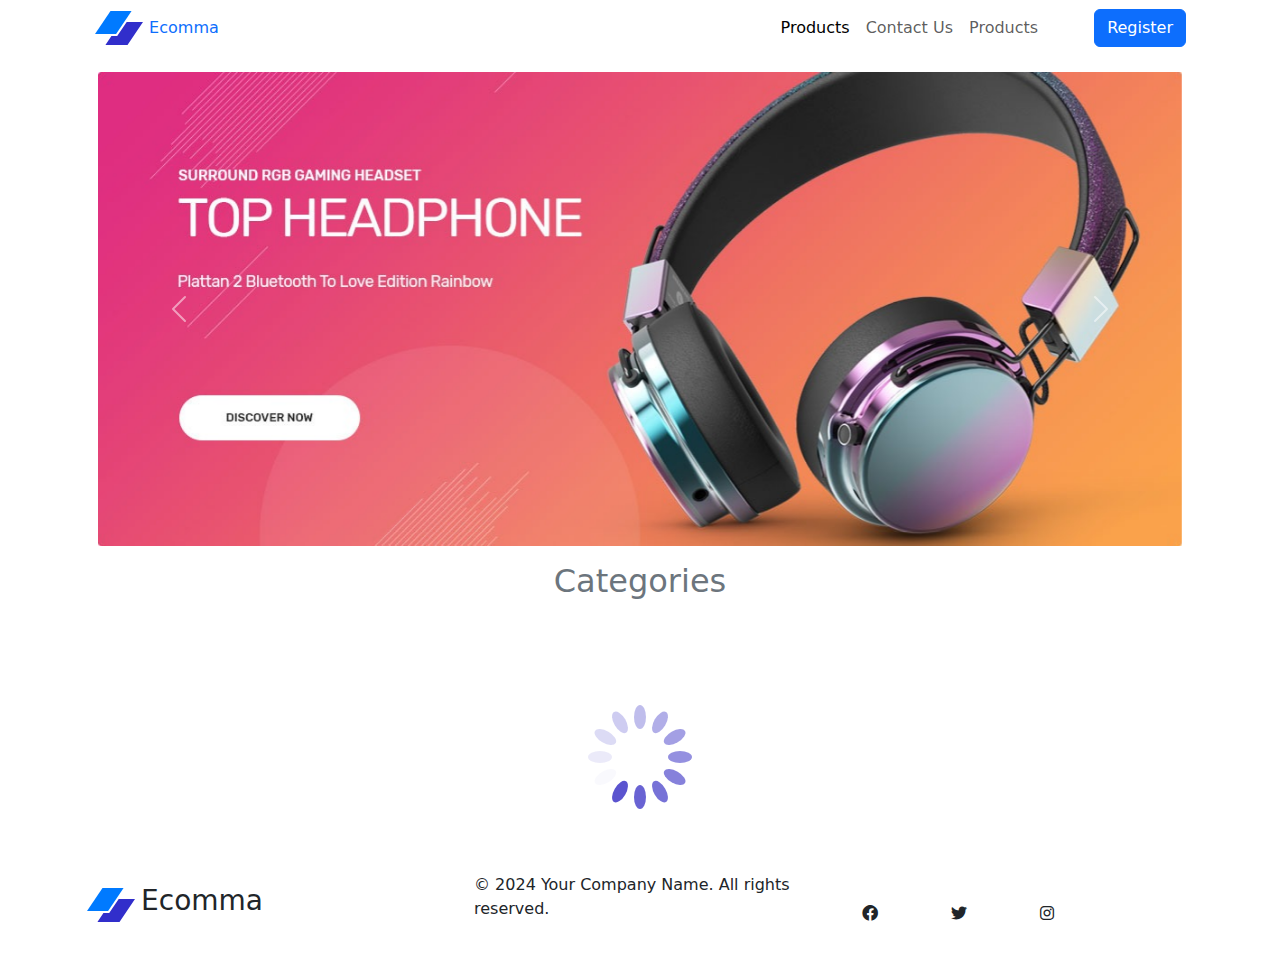
==== src/home/home.html @ c33707c0 "deploy" ====
<!DOCTYPE html>
<html lang="en">
  <head>
    <meta charset="UTF-8" />
    <meta name="viewport" content="width=device-width, initial-scale=1.0" />
    <link
      rel="stylesheet"
      href="https://cdnjs.cloudflare.com/ajax/libs/font-awesome/6.0.0-beta3/css/all.min.css"
    />
    <link
      href="https://cdn.jsdelivr.net/npm/bootstrap@5.3.3/dist/css/bootstrap.min.css"
      rel="stylesheet"
      integrity="sha384-QWTKZyjpPEjISv5WaRU9OFeRpok6YctnYmDr5pNlyT2bRjXh0JMhjY6hW+ALEwIH"
      crossorigin="anonymous"
    />
    <!-- <link rel="stylesheet" href="../../shared/shared.css" /> -->
    <!-- <link rel="stylesheet" href="style.css" /> -->
    <title>Home Page</title>
  </head>
  <body class="container">
    <!-- waiting for rest items -->

    <div id="carouselExample" class="carousel slide m-3">
      <div class="carousel-inner">
        <div class="carousel-item active">
          <img src="assets/ban1.jpg" class="d-block w-100" alt="..." />
        </div>
        <div class="carousel-item">
          <img src="assets/ban2.jpg" class="d-block w-100" alt="..." />
        </div>
        <div class="carousel-item">
          <img src="assets/ban3.jpg" class="d-block w-100" alt="..." />
        </div>
      </div>
      <button
        class="carousel-control-prev"
        type="button"
        data-bs-target="#carouselExample"
        data-bs-slide="prev"
      >
        <span class="carousel-control-prev-icon" aria-hidden="true"></span>
        <span class="visually-hidden">Previous</span>
      </button>
      <button
        class="carousel-control-next"
        type="button"
        data-bs-target="#carouselExample"
        data-bs-slide="next"
      >
        <span class="carousel-control-next-icon" aria-hidden="true"></span>
        <span class="visually-hidden">Next</span>
      </button>
    </div>

    <div class="d-flex justify-content-center text-secondary">
      <h2>Categories</h2>
    </div>

    <div
      id="Category-list"
      class="row justify-content-around row-gap-3 my-4"
    ></div>

    <!-- waiting for rest items -->
    <div class="d-flex justify-content-center" id="productList">
      <img id="loading-img" src="/assets//loading.svg" alt="" srcset="" />
    </div>

    <script
      src="https://cdn.jsdelivr.net/npm/bootstrap@5.3.3/dist/js/bootstrap.bundle.min.js"
      integrity="sha384-YvpcrYf0tY3lHB60NNkmXc5s9fDVZLESaAA55NDzOxhy9GkcIdslK1eN7N6jIeHz"
      crossorigin="anonymous"
    ></script>
    <script src="script/home.js" type="module"></script>
    <script src="/shared/functions.js" type="module"></script>
    <!-- -> -->
  </body>
</html>
---- shared/shared.css ----
*{
    margin: 0;
    box-sizing: border-box;
    padding: 0;
}
:root{
    --padding-x :12px;
    --padding-y :8px;
    --primary-color :#524bcc;
    --background-color: #cccc;
    --color-gray:#7e7777;;
}

header{
    padding: 2em;
    display: flex;
    justify-content: space-around;
    align-items: center;
    /* background-color: black; */
}

.logo-part{
    display: flex;
    align-items: center;
    column-gap: 1em;
}
.logo-part a{
    display: flex;
    column-gap: 1em;
    align-items: center;
    text-decoration: none;
}
.nav-list ul{
    display: flex;
    align-items: center;
    column-gap: 2em;
    list-style: none;

}
.cart-section{
    display: flex;
    align-items: center;
    column-gap: 5px;
}

.cart-section a{
   text-decoration: none;
   color: var(--primary-color);
   font-weight: bold;
    font-size: 20px;
}
.cart-section span{
   color: var(--color-gray);
}
.nav-list ul a{
    text-decoration: none;
    color: var(--color-gray);
    font-weight: bold;
}

img{
    width: 300px;
    height: 200px;
    object-fit: contain;
}

.user-section{
    display: flex;
    align-items: center;
    column-gap: 2em;
}
.user-section h3{
    display: flex;
    align-items: center;
    column-gap: 1em;
    /* color: var(--color-gray); */
    font-weight: bold;
}
.user-section button{
   font-weight: bold;
   padding: 9px 2rem;
   border: none;
   background-color: var(--primary-color);
   color: white;
   border-radius: 1em;
   transition: 1s ease-in-out;
}

.user-section .login:hover{
   
    background-color: green;
 }

 .user-section .logout:hover{
   
    background-color: red;
 }


 
#footer-contianer{
    display: flex;
    justify-content: space-around;

}

#icon-contianer{
    margin-top: 1em;
    display: flex;
    justify-content: space-around;
    gap: 1em;
}
---- src/home/style.css ----
/* header{
    padding: 2em;
    display: flex;
    justify-content: space-around;
    align-items: center;
    /* background-color: black; */
/* } */

.logo-part{
    display: flex;
    align-items: center;
    column-gap: 1em;
}
.nav-list ul{
    display: flex;
    align-items: center;
    column-gap: 2em;
    list-style: none;

}
.cart-section{
    display: flex;
    align-items: center;
    column-gap: 5px;
}

.cart-section a{
   text-decoration: none;
   color: var(--primary-color);
   font-weight: bold;
    font-size: 20px;
}
.cart-section span{
   color: var(--color-gray);
}
.nav-list ul a{
    text-decoration: none;
    color: var(--color-gray);
    font-weight: bold;
}

img{
    width: 300px;
    height: 200px;
    object-fit: contain;
}

.user-section{
    display: flex;
    align-items: center;
    column-gap: 2em;
}
.user-section h3{
    display: flex;
    align-items: center;
    column-gap: 1em;
    /* color: var(--color-gray); */
    font-weight: bold;
}
.user-section button{
   font-weight: bold;
   padding: 9px 2rem;
   border: none;
   background-color: var(--primary-color);
   color: white;
   border-radius: 1em;
   transition: 1s ease-in-out;
}

.user-section .login:hover{
   
    background-color: green;
 }

 .user-section .logout:hover{
   
    background-color: red;
 }

#footer-contianer{
    display: flex;
    justify-content: space-around;

}

#icon-contianer{
    margin-top: 1em;
    display: flex;
    justify-content: space-around;
    gap: 1em;
} 
/* 
#product-detials
{
    font-size:30px;
    background-color: white;
    
}
#contianer{
    width: 300px;
    height: auto;
    margin: 20px;
    display: inline-block;
    box-shadow: 10px 10px 10px gray;
    border-radius: 10px;
    
}
#contianer span{
 
}
#contianer h2{
    color:var(--primary-color);
    padding: 10px;
}

#cat-content{
    display: flex;
    align-items: center;

}

#img1:hover{
    transform-origin: 10px 10px;
    transform: scale(1,1);
    transition: 2s;

} */

/* General styling for the card */



.slider-container
{
    display: flex;
    justify-content: center;
    padding: 0rem 4rem;
}

#slider{
    width: 100%;
    height: 500px;
    object-fit: fill;
}


.product-list{
    display: grid;
    grid-template-columns: repeat(4,minmax(0,1fr)) ;
    margin: 40px 0px;
    
}

.card {
    /* margin-bottom: 100px; */
    /* width: 300px; */
    box-shadow: 0 4px 8px rgba(0, 0, 0, 0.1);
    background-color: white;
    font-family: Arial, sans-serif;
    margin: 20px;
    padding: 20px;
    border-radius: 20px;
transition: 0.5s;
}

.card:hover{
    transform: scale(1.2,1.2);
    cursor: pointer;
}

.card-image img {
    width: 300px;
    height: 200px;
    object-fit: contain;
}

.card-content {
    padding: 15px;
    text-align: left;
}
.card-content h3{
    cursor: pointer;
}
.card-Category{
    display: flex;
    align-items: center;
    column-gap: 15px;
    color: var(--color-gray);
    margin-top: 8px;
}

.card-content h3 {
    font-size: 18px;
    color: var(--primary-color); 
}

.card-content p {
    font-size: 14px;
    color: #8e8e8e;
    margin: 5px 0;
}

.card-footer {
    display: flex;
    justify-content: space-between;
    align-items: center;
    margin-top: 10px;
}

.card-footer h4 {
    font-size: 16px;
    font-weight: bold;
    color: var(--color-gray);
}

.cart-button {
    background-color: var(--primary-color);
    transition: 0.5s  ease-in-out;
    color: white;
    border: none;
    border-radius: 50%;
    padding: 12px;
    cursor: pointer;
    justify-content: center;
    align-items: center;
}



/* .cart-button img{
    width: 50px;
    height: 20px;
} */

.cart-button:hover {
    background-color: black; 
}




/* 
.Product-Card{
    display: flex;
    flex-direction: column;

}
.product-category{
    display: flex;
    column-gap: 20px;
    color: var(--color-gray);
} */
.category-headline{
     display:flex ;
    /* flex-direction: column; */
    justify-content: center;
    align-items: center; 
    color: var(--primary-color);
    margin-top: 50px;
    }
    #category-section h2{
        color: var(--primary-color);
    }

#Category-list{
    margin-top: 50px;
    display: flex;
    justify-content: space-around;
    column-gap: 20px;
    /* margin: 12px 0px; */
   
}
.category-card{
    /* background-color: black; */
    padding: 12px;
    color: var(--color-gray);
    box-shadow: 0px 10px 25px rgba(0, 0, 0, 0.071);
    border-radius: 5px;
    transition: 0.3s all ease-in-out;
}

.category-card:hover{
    color: var(--primary-color);
    cursor: pointer;
    
}


/*  js => filter() */
/* #category-section h2:hover{
    color: var(--primary-color);
    cursor: pointer;
} */


/* .loading-section{
    display: flex;
    justify-content: center;
    align-items: center;
} */

.loading-section{
    text-align: center;
}
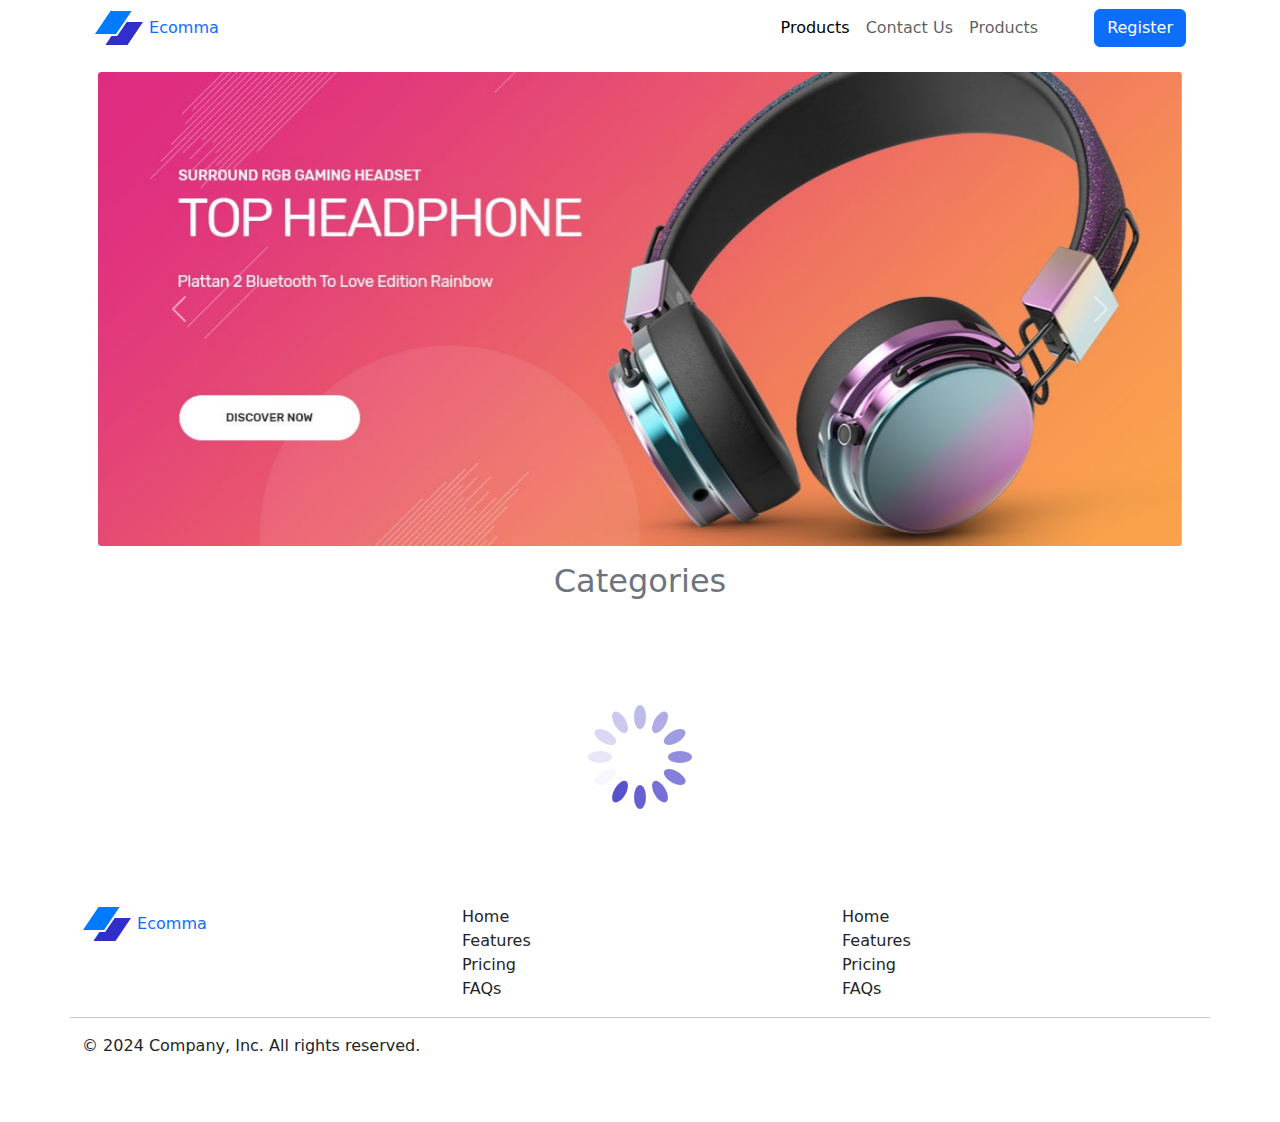
==== commit d0333c10: "footer change" ====
--- a/src/home/home.html
+++ b/src/home/home.html
@@ -20,7 +20,7 @@
   <body class="container">
     <!-- waiting for rest items -->
 
-    <div id="carouselExample" class="carousel slide m-3">
+    <section id="carouselExample" class="carousel slide m-3">
       <div class="carousel-inner">
         <div class="carousel-item active">
           <img src="assets/ban1.jpg" class="d-block w-100" alt="..." />
@@ -50,21 +50,21 @@
         <span class="carousel-control-next-icon" aria-hidden="true"></span>
         <span class="visually-hidden">Next</span>
       </button>
-    </div>
+    </section>
 
-    <div class="d-flex justify-content-center text-secondary">
+    <header class="d-flex justify-content-center text-secondary">
       <h2>Categories</h2>
-    </div>
+    </header>
 
-    <div
+    <section
       id="Category-list"
       class="row justify-content-around row-gap-3 my-4"
-    ></div>
+    ></section>
 
     <!-- waiting for rest items -->
-    <div class="d-flex justify-content-center" id="productList">
-      <img id="loading-img" src="/assets//loading.svg" alt="" srcset="" />
-    </div>
+    <main class="d-flex justify-content-center" id="productList">
+      <img id="loading-img" src="/assets/loading.svg" alt="" srcset="" />
+    </main>
 
     <script
       src="https://cdn.jsdelivr.net/npm/bootstrap@5.3.3/dist/js/bootstrap.bundle.min.js"
@@ -73,6 +73,5 @@
     ></script>
     <script src="script/home.js" type="module"></script>
     <script src="/shared/functions.js" type="module"></script>
-    <!-- -> -->
   </body>
 </html>
